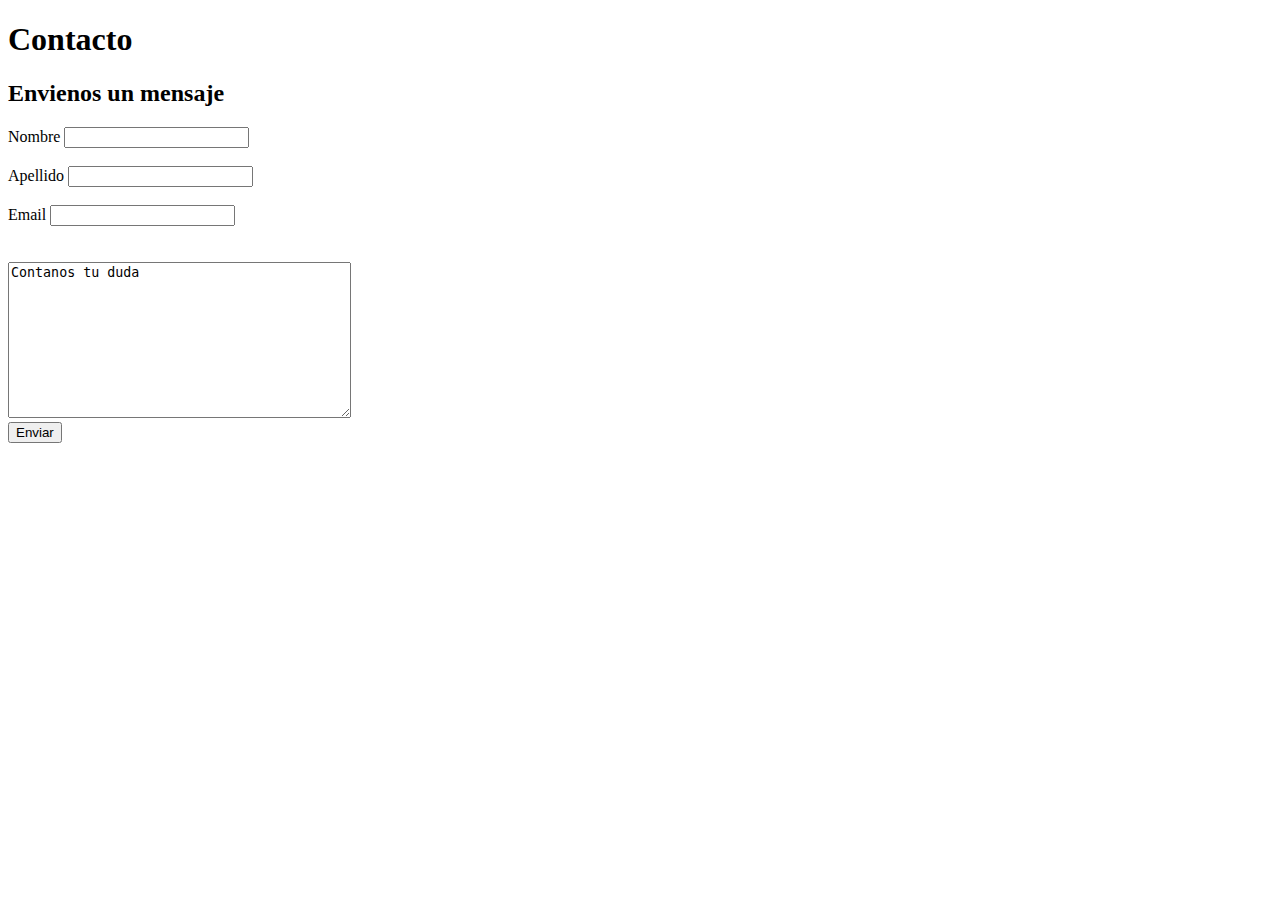
==== contacto.html @ 24b92f51 "primer commit" ====
<!DOCTYPE html>
<html lang="en">

<head>
    <meta charset="UTF-8">
    <meta http-equiv="X-UA-Compatible" content="IE=edge">
    <meta name="viewport" content="width=device-width, initial-scale=1.0">
    <title>Visita Argentina</title>
    <link rel="icon" href="imagenes/icon.ico">
</head>
<body>
    <h1>Contacto</h1>

    <h2> Envienos un mensaje</h2>

    <form action="Link" method="post" target="_blank">
         <label for="Nombre"> Nombre</label> 
        <input type="text" id="Nombre" name="Nombre"><br><br>
         <label for="Apellido"> Apellido</label>
         <input type="text" id="Apellido" name="Apellido"><br><br>
         <label for="Email"> Email</label>
         <input type="text" id="Email" name="Email"><br><br>
        <b></br>
        <textarea name="Comentario" rows="10" cols="40">Contanos tu duda</textarea><b></br>

        <input type="submit" value="Enviar">

    </form>
</body>
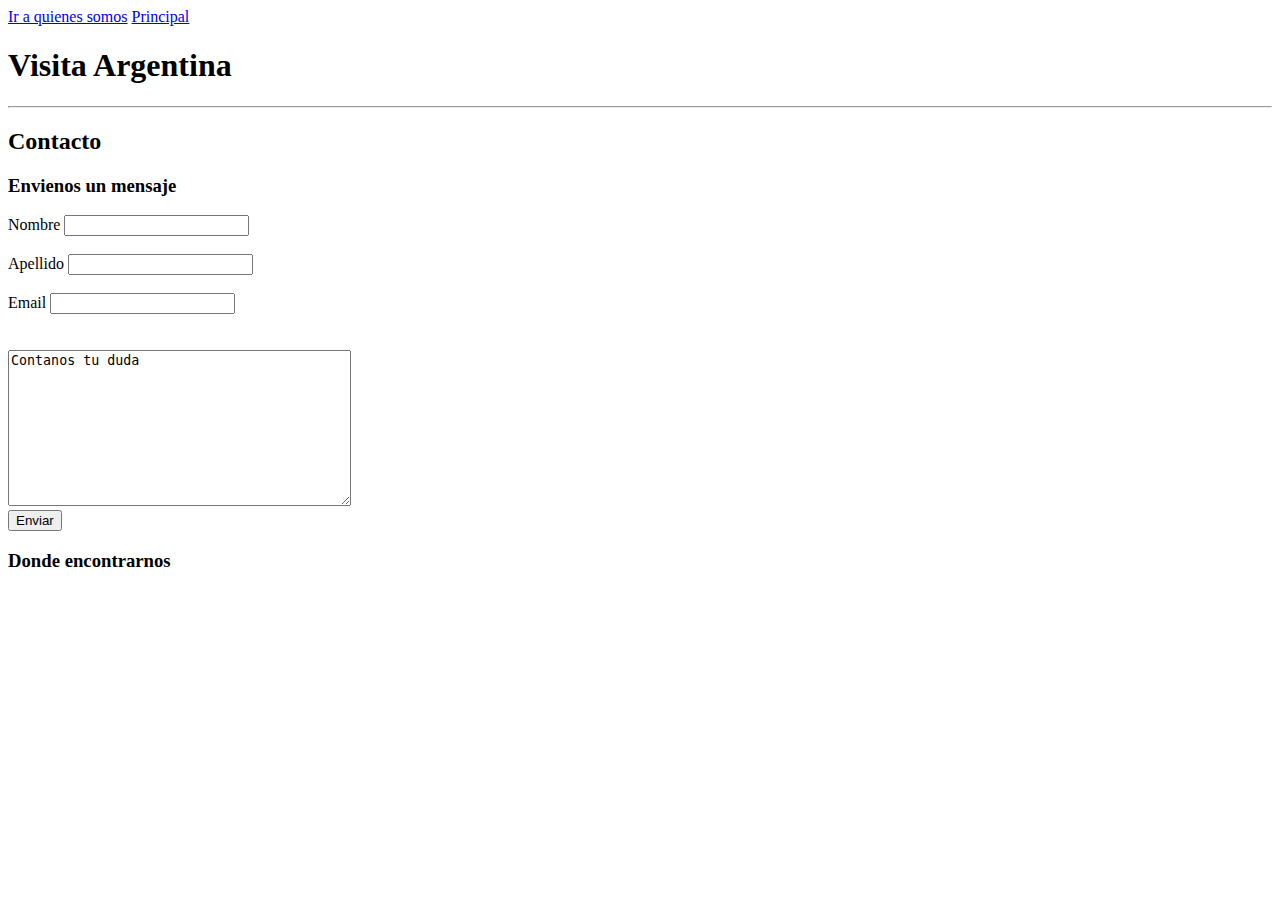
==== commit eb701dc9: "modificaciones" ====
--- a/contacto.html
+++ b/contacto.html
@@ -9,9 +9,18 @@
     <link rel="icon" href="imagenes/icon.ico">
 </head>
 <body>
-    <h1>Contacto</h1>
 
-    <h2> Envienos un mensaje</h2>
+    <header>
+        <a href="quienessomos">Ir a quienes somos</a>
+        <a href="index.html">Principal</a>
+        <nav>
+        <h1>Visita Argentina </h1>
+        <hr/>
+        </nav>
+        </header>
+    <h2>Contacto</h2>
+
+    <h3> Envienos un mensaje</h3>
 
     <form action="Link" method="post" target="_blank">
          <label for="Nombre"> Nombre</label> 
@@ -24,6 +33,7 @@
         <textarea name="Comentario" rows="10" cols="40">Contanos tu duda</textarea><b></br>
 
         <input type="submit" value="Enviar">
-
     </form>
+        <h3>Donde encontrarnos</h3>
+        <iframe src="https://www.google.com/maps/embed?pb=!1m18!1m12!1m3!1d3271.3471842544395!2d-57.95883042424588!3d-34.922828772841555!2m3!1f0!2f0!3f0!3m2!1i1024!2i768!4f13.1!3m3!1m2!1s0x95a2e62dd769b9d7%3A0x8e5a62b28764b5ef!2sCatedral%20de%20La%20Plata!5e0!3m2!1ses!2sar!4v1711128863918!5m2!1ses!2sar" width="400" height="250" style="border:0;" allowfullscreen="" loading="lazy" referrerpolicy="no-referrer-when-downgrade"></iframe>
 </body>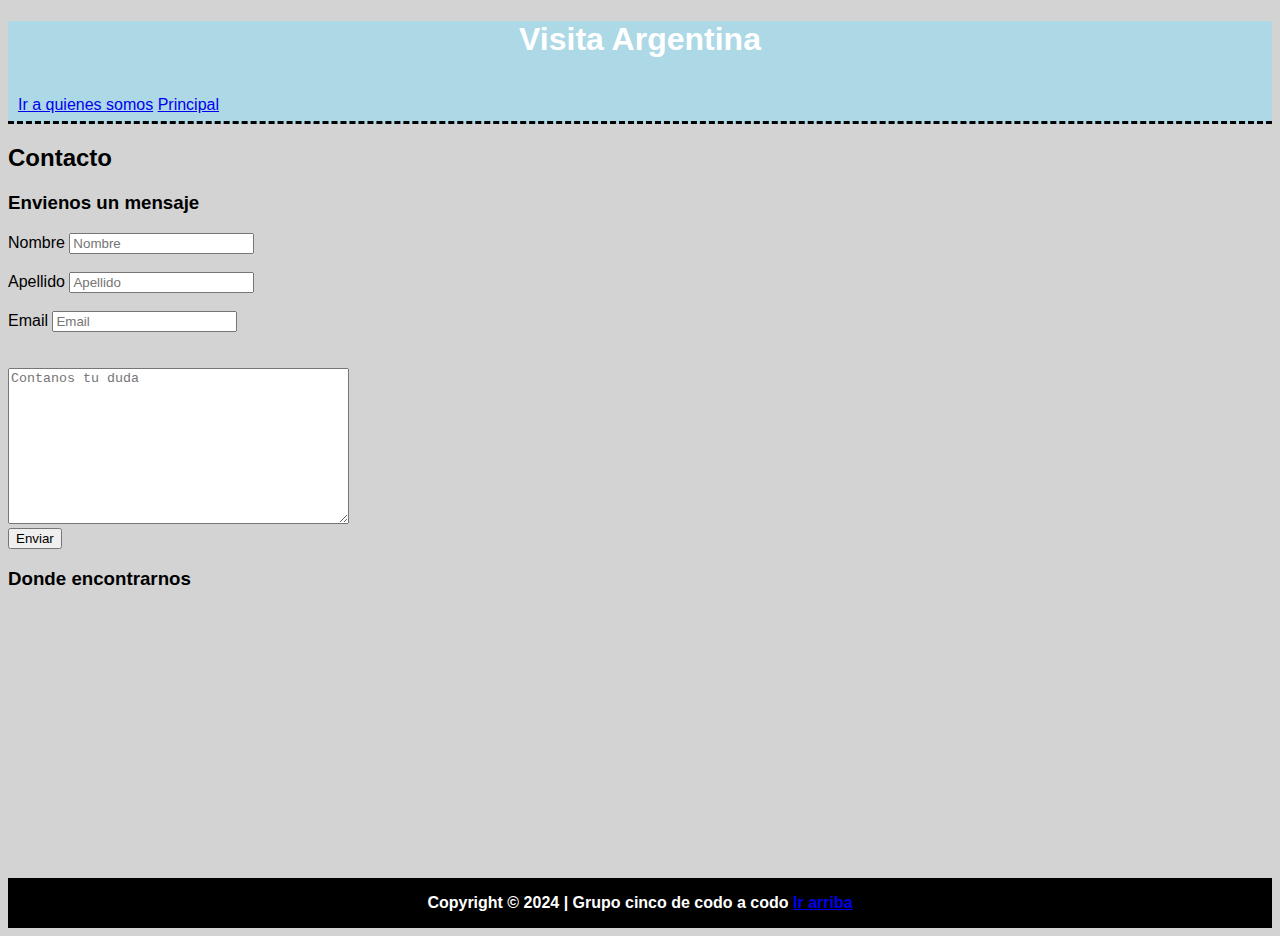
==== commit e496042a: "cambios con css" ====
--- a/contacto.html
+++ b/contacto.html
@@ -7,33 +7,45 @@
     <meta name="viewport" content="width=device-width, initial-scale=1.0">
     <title>Visita Argentina</title>
     <link rel="icon" href="imagenes/icon.ico">
+    <link rel="stylesheet" href="estilos.css">
 </head>
 <body>
 
     <header>
+        <h1>Visita Argentina </h1>
+        <nav>
         <a href="quienessomos">Ir a quienes somos</a>
         <a href="index.html">Principal</a>
-        <nav>
-        <h1>Visita Argentina </h1>
-        <hr/>
         </nav>
         </header>
-    <h2>Contacto</h2>
+<section id="contacto">
+        <h2>Contacto</h2>
 
     <h3> Envienos un mensaje</h3>
 
     <form action="Link" method="post" target="_blank">
-         <label for="Nombre"> Nombre</label> 
-        <input type="text" id="Nombre" name="Nombre"><br><br>
-         <label for="Apellido"> Apellido</label>
-         <input type="text" id="Apellido" name="Apellido"><br><br>
-         <label for="Email"> Email</label>
-         <input type="text" id="Email" name="Email"><br><br>
+        <div>
+            <label for="Nombre"> Nombre</label> 
+            <input type="text" id="Nombre" name="Nombre" placeholder="Nombre"><br><br>
+         </div>
+         <div>
+             <label for="Apellido"> Apellido</label>
+            <input type="text" id="Apellido" name="Apellido" placeholder="Apellido"><br><br>
+        </div>
+        <div>
+             <label for="Email"> Email</label>
+             <input type="email" id="Email" name="Email" placeholder="Email" required><br><br>
+        </div>
         <b></br>
-        <textarea name="Comentario" rows="10" cols="40">Contanos tu duda</textarea><b></br>
-
-        <input type="submit" value="Enviar">
+        <div>
+            <textarea name="Comentario" rows="10" cols="40" placeholder="Contanos tu duda"></textarea><b></br>
+        </div>
+            <input type="submit" value="Enviar">
     </form>
+</section>
         <h3>Donde encontrarnos</h3>
         <iframe src="https://www.google.com/maps/embed?pb=!1m18!1m12!1m3!1d3271.3471842544395!2d-57.95883042424588!3d-34.922828772841555!2m3!1f0!2f0!3f0!3m2!1i1024!2i768!4f13.1!3m3!1m2!1s0x95a2e62dd769b9d7%3A0x8e5a62b28764b5ef!2sCatedral%20de%20La%20Plata!5e0!3m2!1ses!2sar!4v1711128863918!5m2!1ses!2sar" width="400" height="250" style="border:0;" allowfullscreen="" loading="lazy" referrerpolicy="no-referrer-when-downgrade"></iframe>
+        <footer id="pie_de_pagina">
+            <p>Copyright &copy; 2024 | Grupo cinco de codo a codo <a href="#top">Ir arriba</a></p>
+        </footer>
 </body>--- a/estilos.css
+++ b/estilos.css
@@ -0,0 +1,55 @@
+body {
+    background-color: lightgray;
+    font-family: Verdana, Geneva, Tahoma, sans-serif;
+}
+#container {
+    width: 1100px;
+    margin: 0px auto;
+    
+}
+
+
+
+header{
+    background-color: lightblue;
+    height: 100px;
+    width: 100%;
+    margin: 0;
+    text-align: center;
+    color:white ;
+    border-bottom: 3px dashed black;
+  
+}
+
+nav{
+    float: left;
+    list-style: none;
+    margin: 10px;
+    line-height: 30px;
+}
+
+.clearfix{
+    clear:both;
+}
+
+#content{
+    float:left;
+    width:80%;
+    min-height: 500px;
+    background-color: aqua;
+}
+
+aside{
+    float: left;
+    width: 20%;
+    min-height: 500px;
+    background-color: blue;
+}
+
+footer {
+    background: black;
+    color:white;
+    text-align: center;
+    height: 50px;
+    line-height: 50px;
+}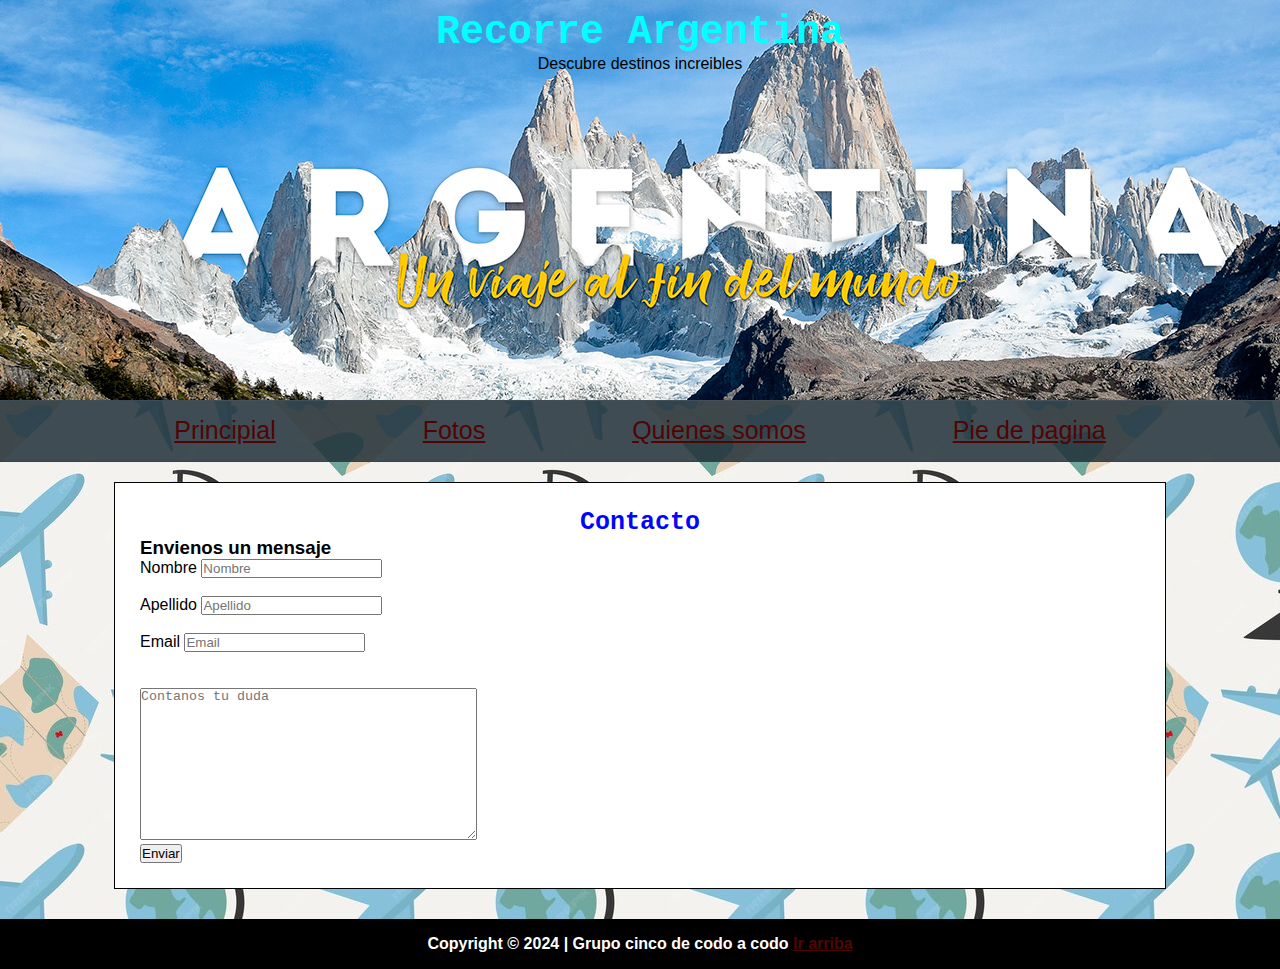
==== commit 922645d1: "nuevo3" ====
--- a/contacto.html
+++ b/contacto.html
@@ -8,17 +8,25 @@
     <title>Visita Argentina</title>
     <link rel="icon" href="imagenes/icon.ico">
     <link rel="stylesheet" href="estilos.css">
+    <style>
+        a { color: #500505; } /* CSS link color */
+      </style>
 </head>
 <body>
-
     <header>
-        <h1>Visita Argentina </h1>
-        <nav>
-        <a href="quienessomos">Ir a quienes somos</a>
-        <a href="index.html">Principal</a>
-        </nav>
-        </header>
-<section id="contacto">
+        <h1>Recorre Argentina</h1>
+        <p> Descubre destinos increibles</p>
+    </header>
+    <div  id="container">
+        <ul> 
+           <li><a href="index.html">Principial</a></li> 
+           <li><a href="">Fotos</a></li>
+           <li><a href="quienessomos.html">Quienes somos</a></li> 
+           <li><a href="#pie_de_pagina">Pie de pagina</a></li> 
+           
+         </ul>
+    </div>
+<section id="todo">
         <h2>Contacto</h2>
 
     <h3> Envienos un mensaje</h3>
@@ -43,8 +51,7 @@
             <input type="submit" value="Enviar">
     </form>
 </section>
-        <h3>Donde encontrarnos</h3>
-        <iframe src="https://www.google.com/maps/embed?pb=!1m18!1m12!1m3!1d3271.3471842544395!2d-57.95883042424588!3d-34.922828772841555!2m3!1f0!2f0!3f0!3m2!1i1024!2i768!4f13.1!3m3!1m2!1s0x95a2e62dd769b9d7%3A0x8e5a62b28764b5ef!2sCatedral%20de%20La%20Plata!5e0!3m2!1ses!2sar!4v1711128863918!5m2!1ses!2sar" width="400" height="250" style="border:0;" allowfullscreen="" loading="lazy" referrerpolicy="no-referrer-when-downgrade"></iframe>
+      
         <footer id="pie_de_pagina">
             <p>Copyright &copy; 2024 | Grupo cinco de codo a codo <a href="#top">Ir arriba</a></p>
         </footer>
--- a/estilos.css
+++ b/estilos.css
@@ -1,50 +1,88 @@
+*{
+    margin: 0;
+    padding: 0;
+}
 body {
-    background-color: lightgray;
+    background-color: #fff9e2;
     font-family: Verdana, Geneva, Tahoma, sans-serif;
+    background-image: url("imagenes/fondo.jpg");
 }
+
+
+header{
+    background-color: #fff9e2;
+    background-image: url("imagenes/viaja.jpg");
+    height: 400px;
+    text-align: center;
+    border-bottom: solid 1px rgba(62, 62, 62, 0.85)
+  
+}
+
+h1 {
+    font-size: 40px;
+    font-family: 'Courier New', Courier, monospace;
+    color: aqua;
+    padding-top: 10px;
+}
+
+h2 {
+    font-size: 25px;
+    font-family: 'Courier New', Courier, monospace;
+    color: rgb(0, 4, 255);
+    text-align: center;
+   font-weight: bold;
+
+}
+
 #container {
-    width: 1100px;
-    margin: 0px auto;
+    height:60px;
+    background-color:rgba(32, 47, 55, 0.85);
+    border-bottom: solid 1px rgba(62, 62, 62, 0.85)
+    
+
+}
+#container li {
+    display: inline;
+    padding: 0 70px;
+   
     
 }
 
-
-
-header{
-    background-color: lightblue;
-    height: 100px;
-    width: 100%;
-    margin: 0;
+#container ul {
+    padding: 15px;
+    font-family: Arial, Helvetica, sans-serif;
+    font-size: 25px;
     text-align: center;
-    color:white ;
-    border-bottom: 3px dashed black;
-  
+   
 }
 
-nav{
-    float: left;
-    list-style: none;
-    margin: 10px;
-    line-height: 30px;
+#todo{
+    width: 1000px;
+    margin: 20px auto 30px;
+    padding: 25px;
+    border: solid 1px;
+    background-color: white;
 }
 
-.clearfix{
-    clear:both;
+.prov-arriba{
+    margin-top: 20px; 
 }
 
-#content{
-    float:left;
-    width:80%;
-    min-height: 500px;
-    background-color: aqua;
-}
+.prov-arriba h3{
+    
+    margin-left: 10px;
+ }
+ .prov-arriba img{
+    
+    margin-top: 20px;
+    width: 100%;
+    padding-bottom: 10px;
+ }
 
-aside{
-    float: left;
-    width: 20%;
-    min-height: 500px;
-    background-color: blue;
-}
+ #texto {
+    padding-top: 20px;
+    padding-bottom: 20px;
+ }
 
 footer {
     background: black;
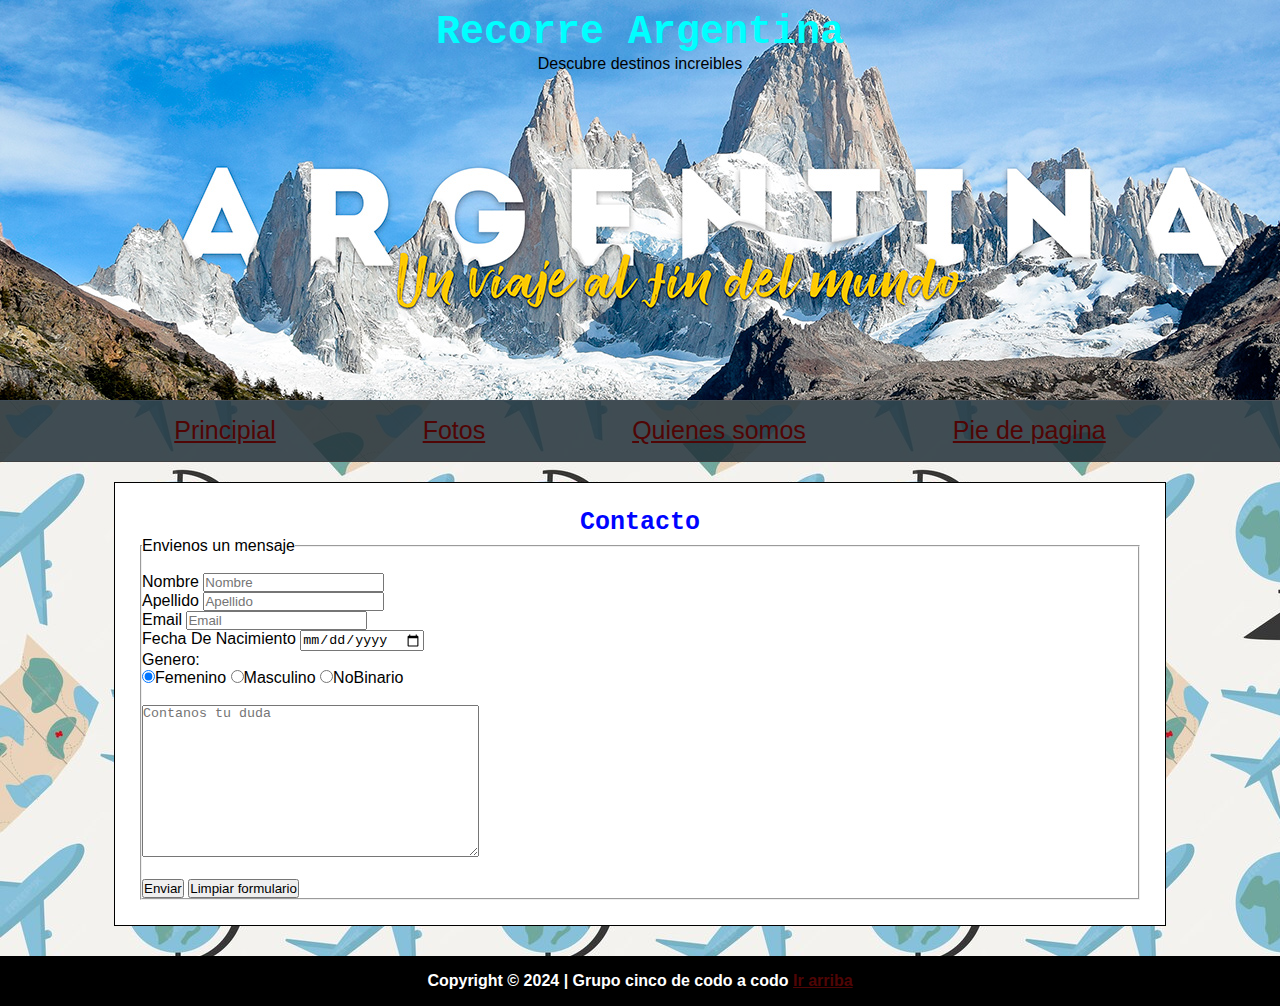
==== commit 261474ce: "cambios contacto" ====
--- a/contacto.html
+++ b/contacto.html
@@ -28,28 +28,42 @@
     </div>
 <section id="todo">
         <h2>Contacto</h2>
-
-    <h3> Envienos un mensaje</h3>
-
+<fieldset>
+<legend>Envienos un mensaje</legend>
+    <br>
     <form action="Link" method="post" target="_blank">
         <div>
             <label for="Nombre"> Nombre</label> 
-            <input type="text" id="Nombre" name="Nombre" placeholder="Nombre"><br><br>
+            <input type="text" id="Nombre" name="Nombre" placeholder="Nombre"><br>
          </div>
          <div>
              <label for="Apellido"> Apellido</label>
-            <input type="text" id="Apellido" name="Apellido" placeholder="Apellido"><br><br>
+            <input type="text" id="Apellido" name="Apellido" placeholder="Apellido"><br>
         </div>
         <div>
              <label for="Email"> Email</label>
-             <input type="email" id="Email" name="Email" placeholder="Email" required><br><br>
+             <input type="email" id="Email" name="Email" placeholder="Email" required><br>
         </div>
+        <div>
+            <label for="Fecha de Nacimiento"> Fecha De Nacimiento</label>
+            <input type="date" id="fecha" name="fecha"  required><br>
+       </div>
+       <div>
+        <label for="Genero">Genero:</label> <br>
+        <input type="radio" id="Genero" name="Genero" value="Femnino" checked="check">Femenino
+        <input type="radio" id="Genero" name="Genero" value="Masculino" >Masculino
+        <input type="radio" id="Genero" name="Genero" value="NoBinario" >NoBinario
+   </div>
+
         <b></br>
         <div>
-            <textarea name="Comentario" rows="10" cols="40" placeholder="Contanos tu duda"></textarea><b></br>
+            <textarea name="Comentario" rows="10" cols="40" placeholder="Contanos tu duda"></textarea><br></br>
         </div>
             <input type="submit" value="Enviar">
+            <input type="reset" value="Limpiar formulario">
+            
     </form>
+</fieldset>
 </section>
       
         <footer id="pie_de_pagina">
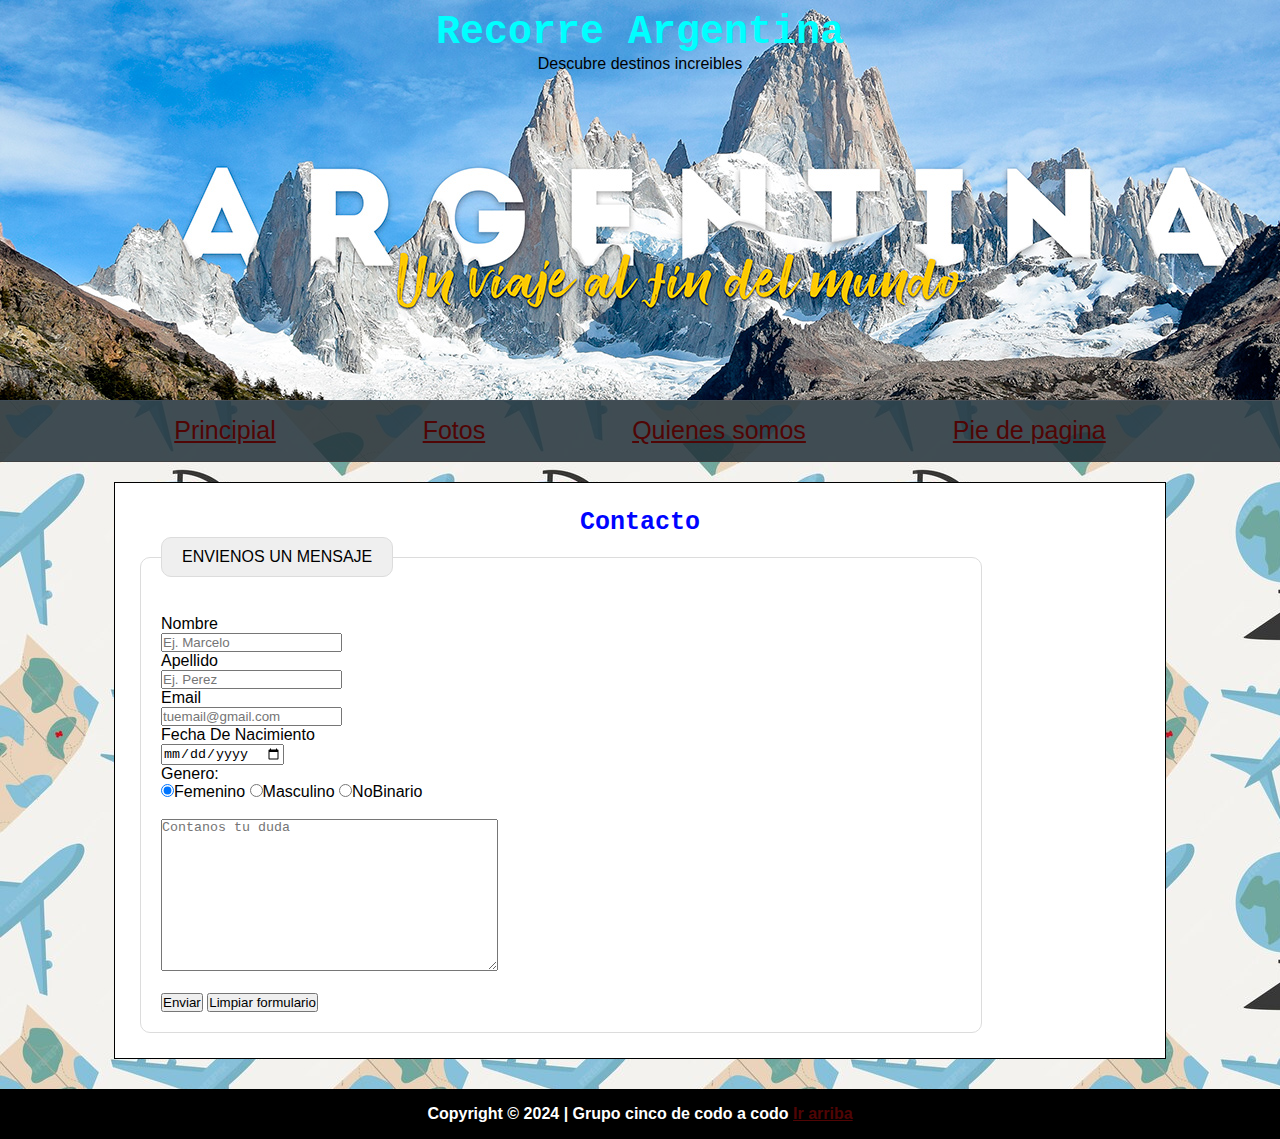
==== commit f9fce942: "css en contacto" ====
--- a/contacto.html
+++ b/contacto.html
@@ -34,22 +34,22 @@
     <form action="Link" method="post" target="_blank">
         <div>
             <label for="Nombre"> Nombre</label> 
-            <input type="text" id="Nombre" name="Nombre" placeholder="Nombre"><br>
+            <input type="text" id="Nombre" name="Nombre" placeholder="Ej. Marcelo"><br>
          </div>
          <div>
              <label for="Apellido"> Apellido</label>
-            <input type="text" id="Apellido" name="Apellido" placeholder="Apellido"><br>
+            <input type="text" id="Apellido" name="Apellido" placeholder="Ej. Perez"><br>
         </div>
         <div>
              <label for="Email"> Email</label>
-             <input type="email" id="Email" name="Email" placeholder="Email" required><br>
+             <input type="email" id="Email" name="Email" placeholder="tuemail@gmail.com" required><br>
         </div>
         <div>
             <label for="Fecha de Nacimiento"> Fecha De Nacimiento</label>
             <input type="date" id="fecha" name="fecha"  required><br>
        </div>
        <div>
-        <label for="Genero">Genero:</label> <br>
+        <label for="Genero">Genero:</label> 
         <input type="radio" id="Genero" name="Genero" value="Femnino" checked="check">Femenino
         <input type="radio" id="Genero" name="Genero" value="Masculino" >Masculino
         <input type="radio" id="Genero" name="Genero" value="NoBinario" >NoBinario
--- a/estilos.css
+++ b/estilos.css
@@ -84,6 +84,29 @@
     padding-bottom: 20px;
  }
 
+  fieldset {
+
+     width: 800px;
+     border: 1px solid #dcdcdc;
+     border-radius: 10px;
+     padding: 20px;
+ }
+
+ fieldset label {
+    display: block;
+    margin-bottom: 0px ;
+ }
+
+ legend {
+    background-color: #efefef;
+    border: 1px solid #dcdcdc;
+    border-radius: 10px;
+    padding: 10px 20px;
+    text-transform: uppercase;
+    
+
+ }
+
 footer {
     background: black;
     color:white;
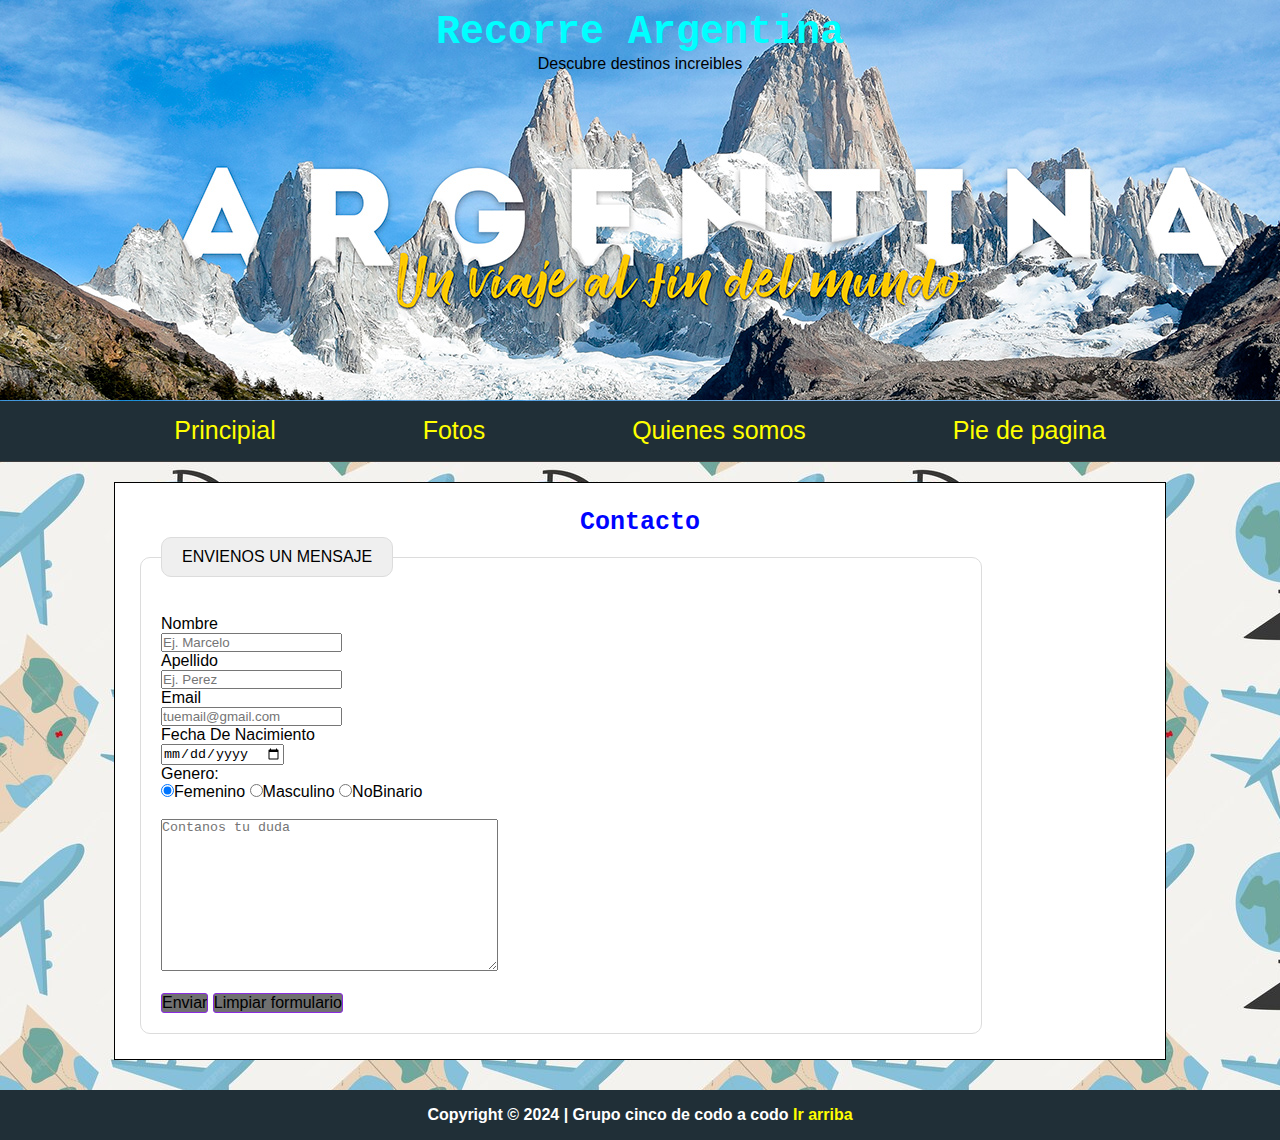
==== commit 5a20f87f: "avances" ====
--- a/contacto.html
+++ b/contacto.html
@@ -8,9 +8,7 @@
     <title>Visita Argentina</title>
     <link rel="icon" href="imagenes/icon.ico">
     <link rel="stylesheet" href="estilos.css">
-    <style>
-        a { color: #500505; } /* CSS link color */
-      </style>
+  
 </head>
 <body>
     <header>
@@ -59,9 +57,10 @@
         <div>
             <textarea name="Comentario" rows="10" cols="40" placeholder="Contanos tu duda"></textarea><br></br>
         </div>
-            <input type="submit" value="Enviar">
-            <input type="reset" value="Limpiar formulario">
-            
+        
+            <input type="submit" value="Enviar" id="botones">
+            <input type="reset" value="Limpiar formulario" id="botones">
+        
     </form>
 </fieldset>
 </section>
--- a/estilos.css
+++ b/estilos.css
@@ -14,7 +14,7 @@
     background-image: url("imagenes/viaja.jpg");
     height: 400px;
     text-align: center;
-    border-bottom: solid 1px rgba(62, 62, 62, 0.85)
+    border-bottom: solid 1px rgba(62, 62, 62, 0)
   
 }
 
@@ -36,8 +36,8 @@
 
 #container {
     height:60px;
-    background-color:rgba(32, 47, 55, 0.85);
-    border-bottom: solid 1px rgba(62, 62, 62, 0.85)
+    background-color:rgba(32, 47, 55, 10);
+    border-bottom: solid 1px rgba(62, 62, 62, 1)
     
 
 }
@@ -108,9 +108,31 @@
  }
 
 footer {
-    background: black;
+    background-color:rgba(32, 47, 55, 10);
     color:white;
     text-align: center;
     height: 50px;
     line-height: 50px;
+}
+
+#botones {
+    background-color: #707070;
+    border: 1px solid blueviolet;
+    border-radius: 3px;
+    font-size: 16px;
+    color:black;
+    
+}
+#botones:hover {
+    background-color: #7d7d7d;
+
+}
+
+a {
+    text-decoration: none;
+    color: yellow;
+}
+
+a:active{
+    color:red;
 }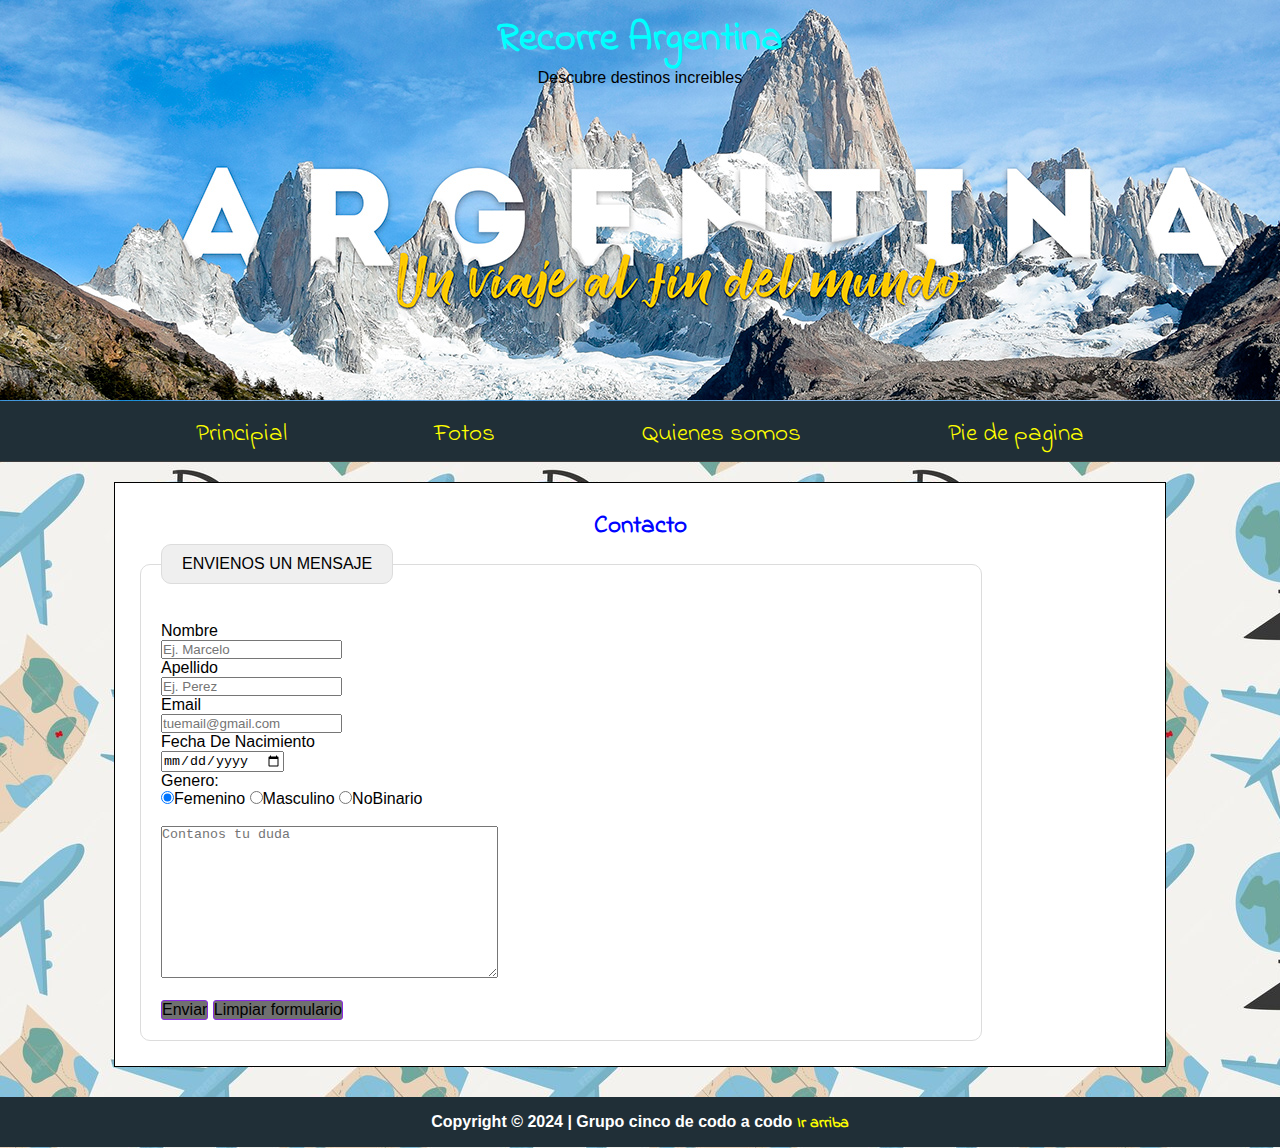
==== commit 9b9ea05b: "agregue fuentes" ====
--- a/contacto.html
+++ b/contacto.html
@@ -8,6 +8,11 @@
     <title>Visita Argentina</title>
     <link rel="icon" href="imagenes/icon.ico">
     <link rel="stylesheet" href="estilos.css">
+
+     <!--  google fonts --> 
+     <link rel="preconnect" href="https://fonts.googleapis.com">
+     <link rel="preconnect" href="https://fonts.gstatic.com" crossorigin>
+     <link href="https://fonts.googleapis.com/css2?family=Abel&family=Butterfly+Kids&family=Indie+Flower&family=Roboto&display=swap" rel="stylesheet">
   
 </head>
 <body>
--- a/estilos.css
+++ b/estilos.css
@@ -1,7 +1,18 @@
 *{
     margin: 0;
     padding: 0;
+   
+    
 }
+
+.indie-flower-regular {
+    font-family: "Indie Flower", cursive;
+    font-weight: 400;
+    font-style: normal;
+  }
+  
+
+
 body {
     background-color: #fff9e2;
     font-family: Verdana, Geneva, Tahoma, sans-serif;
@@ -20,14 +31,14 @@
 
 h1 {
     font-size: 40px;
-    font-family: 'Courier New', Courier, monospace;
+    font-family: "Indie Flower", cursive;
     color: aqua;
     padding-top: 10px;
 }
 
 h2 {
     font-size: 25px;
-    font-family: 'Courier New', Courier, monospace;
+    font-family: "Indie Flower", cursive;
     color: rgb(0, 4, 255);
     text-align: center;
    font-weight: bold;
@@ -122,6 +133,7 @@
     font-size: 16px;
     color:black;
     
+    
 }
 #botones:hover {
     background-color: #7d7d7d;
@@ -131,8 +143,10 @@
 a {
     text-decoration: none;
     color: yellow;
+    font-family: "Indie Flower", cursive;
 }
 
 a:active{
     color:red;
+    
 }